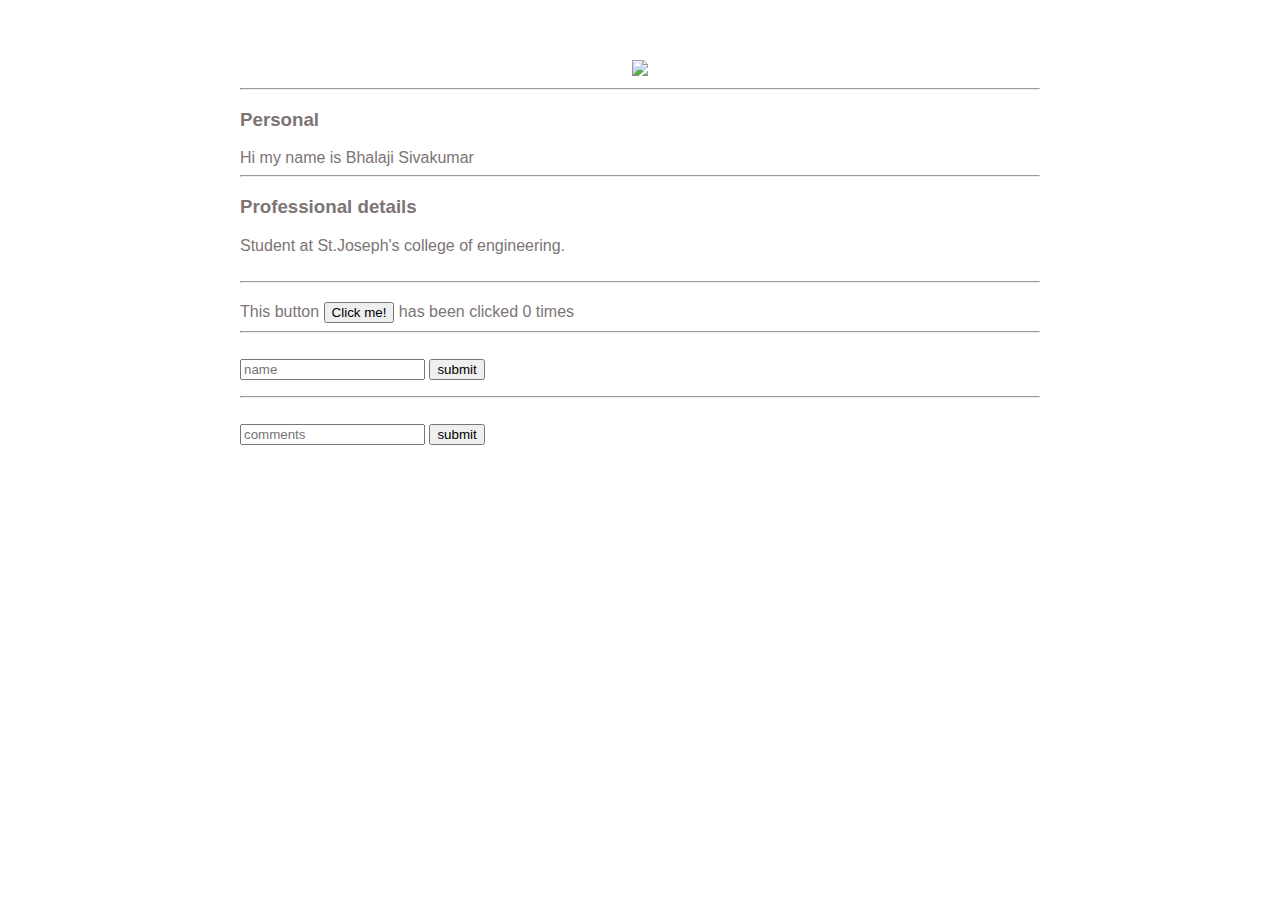
==== ui/index.html @ 24c9e34d "[imad-console] Updates ui/index.html" ====
<!doctype html>
<html>
    <head>
        <link href="/ui/style.css" rel="stylesheet" />
    </head>
    <body>
            <div class="container">
            <div class="center">
            <img id='madi' src="https://fb-s-a-a.akamaihd.net/h-ak-fbx/v/t1.0-1/c0.0.160.160/p160x160/18057749_671348186399433_1139201984068385054_n.jpg?oh=627a5fc67c2b2275082f0fddbbcf3ae2&oe=59EB3E4D&__gda__=1512868216_70c11a3284521b3ef0a66b3967462e74" class="img-medium"/>
            
            <hr/>
            </div>
            
        <h3>Personal</h3>
        <div>
            Hi my name is Bhalaji Sivakumar
        </div>
        <hr/>
            <h3>Professional details</h3>
            <div>
                Student at St.Joseph's college of engineering.
            </div>
            <br>
            <hr/>
        <h3></h3>
        <div class="footer">
           This button <button id ="counter">Click me!</button> has been clicked <span id = "count">0 </span> times
           <hr/>
           <br/>
           <input type = "text" id = "name" placeholder = "name"></input>
           <input type = "submit" value = "submit" id ='submit_btn'></input>
           <ul id ="namelist">
            </ul>   
            <hr/>
            <br/>
         <input type = "text" placeholder = "comments" id = "comment"></input>
        <input type = "submit" value = "submit" id = "submitButton"></input>
       <div> <ul id = "commentList" >
            </ul>
        </div>
        </div>
     </div>
        <script type="text/javascript" src="/ui/main.js">
        </script>
    </body>
</html>
---- ui/style.css ----
body {
    font-family: sans-serif;
    margin-top: 60px;
}

.center {
    text-align: center;
}

.text-big {
    font-size: 300%;
}

.bold {
    font-weight: bold;
}

.img-medium {
    height: 200px;
}
 .container {
         max-width: 800px;
         margin: 0 auto;
         color: #7d7474;
         font-family: sans-serif;
         padding-left: 20px;
         padding-right: 20px;
      }
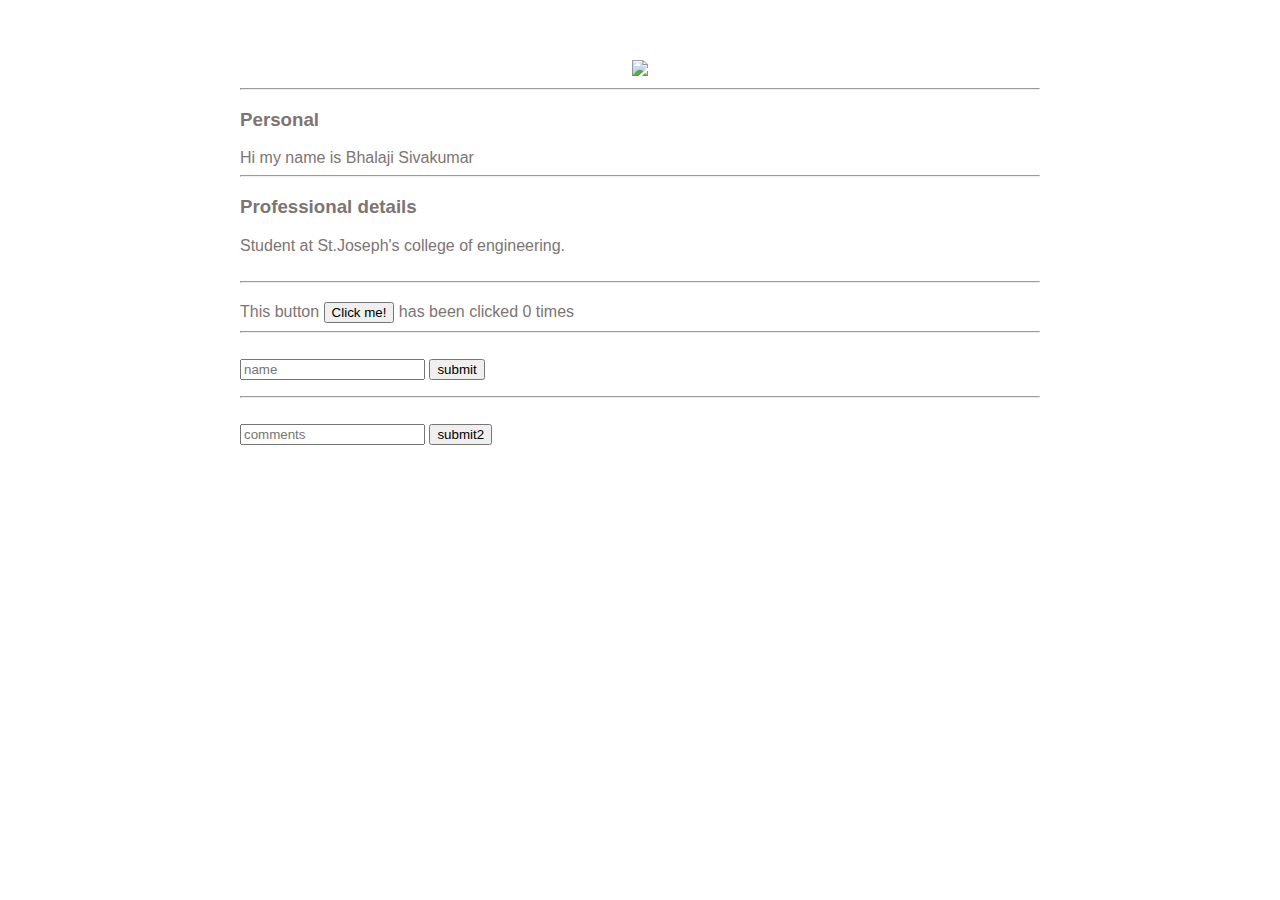
==== commit 7b36f8d1: "[imad-console] Updates ui/index.html" ====
--- a/ui/index.html
+++ b/ui/index.html
@@ -34,10 +34,9 @@
             <hr/>
             <br/>
          <input type = "text" placeholder = "comments" id = "comment"></input>
-        <input type = "submit" value = "submit" id = "submitButton"></input>
-       <div> <ul id = "commentList" >
+        <input type = "submit" value = "submit2" id = "submitButton"></input>
+        <ul id = "commentList" >
             </ul>
-        </div>
         </div>
      </div>
         <script type="text/javascript" src="/ui/main.js">
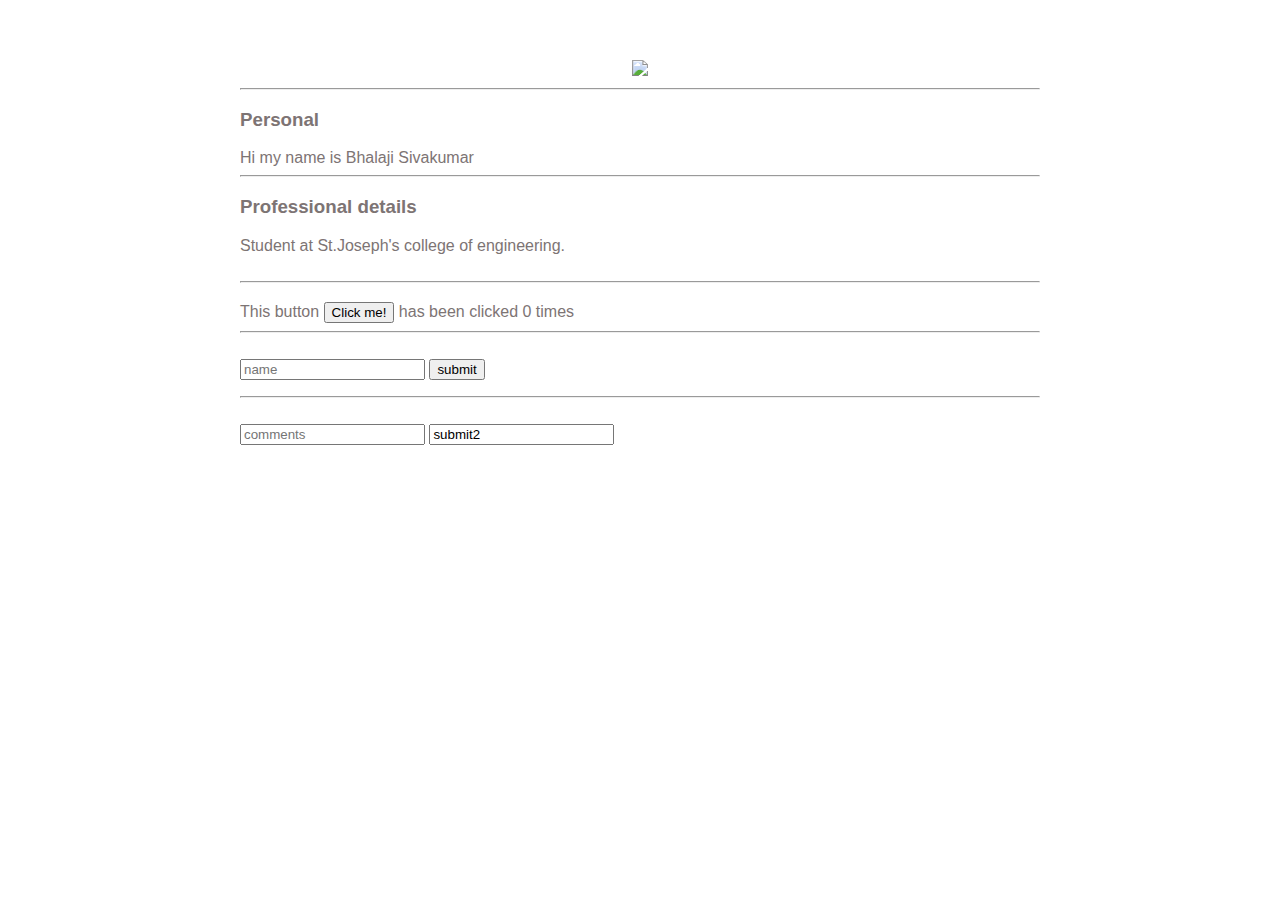
==== commit 35fd3ce3: "[imad-console] Updates ui/index.html" ====
--- a/ui/index.html
+++ b/ui/index.html
@@ -34,7 +34,7 @@
             <hr/>
             <br/>
          <input type = "text" placeholder = "comments" id = "comment"></input>
-        <input type = "submit" value = "submit2" id = "submitButton"></input>
+        <input type = "submit2" value = "submit2" id = "submitButton"></input>
         <ul id = "commentList" >
             </ul>
         </div>
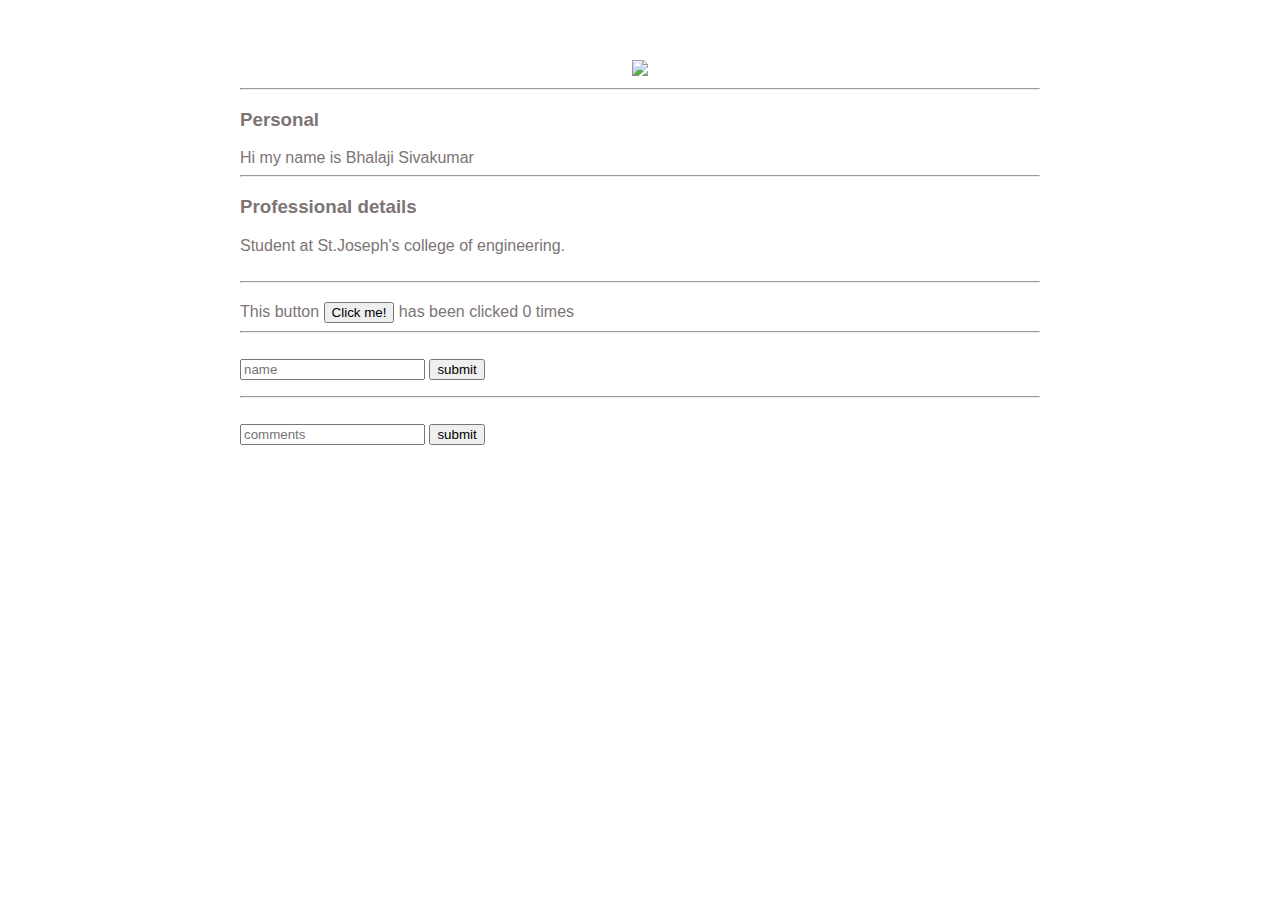
==== commit 8f00c01b: "[imad-console] Updates ui/index.html" ====
--- a/ui/index.html
+++ b/ui/index.html
@@ -34,7 +34,7 @@
             <hr/>
             <br/>
          <input type = "text" placeholder = "comments" id = "comment"></input>
-        <input type = "submit2" value = "submit2" id = "submitButton"></input>
+        <input type = "submit" value = "submit" id = "submitButton"></input>
         <ul id = "commentList" >
             </ul>
         </div>
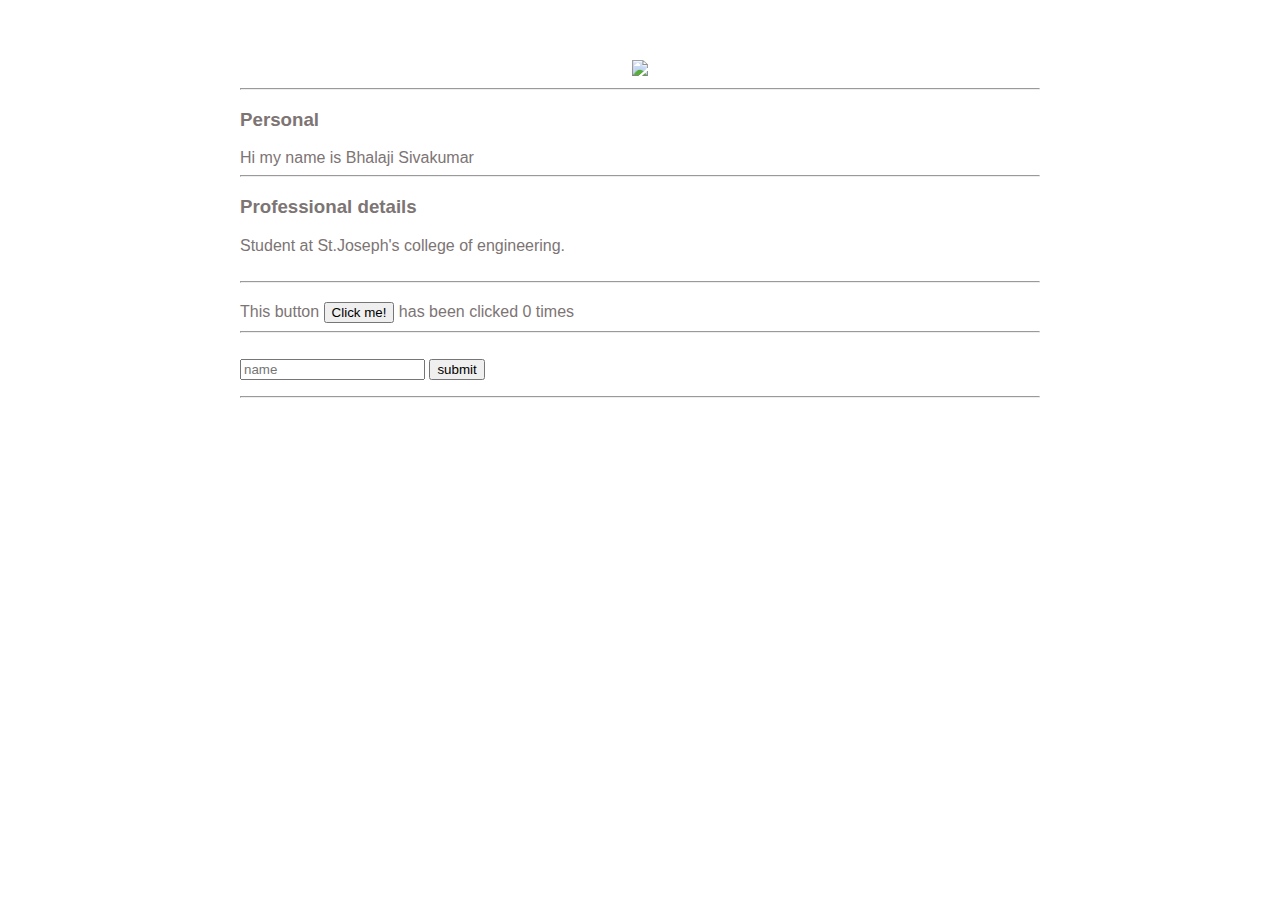
==== commit 9ded3164: "[imad-console] Updates ui/index.html" ====
--- a/ui/index.html
+++ b/ui/index.html
@@ -33,10 +33,7 @@
             </ul>   
             <hr/>
             <br/>
-         <input type = "text" placeholder = "comments" id = "comment"></input>
-        <input type = "submit" value = "submit" id = "submitButton"></input>
-        <ul id = "commentList" >
-            </ul>
+        
         </div>
      </div>
         <script type="text/javascript" src="/ui/main.js">
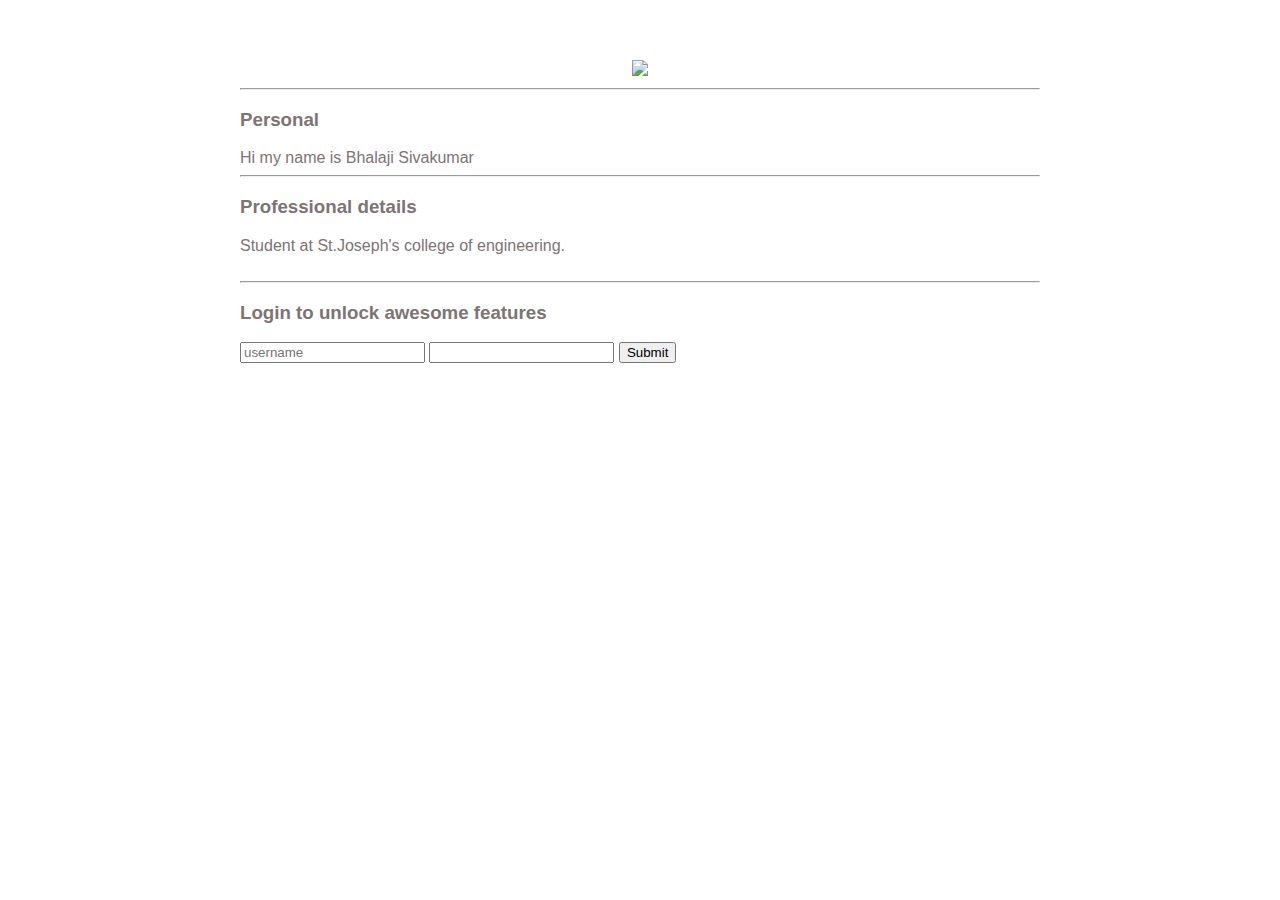
==== commit 21f33b59: "[imad-console] Updates ui/index.html" ====
--- a/ui/index.html
+++ b/ui/index.html
@@ -22,17 +22,14 @@
             </div>
             <br>
             <hr/>
-        <h3></h3>
+        <h3>Login to unlock awesome features</h3>
+        <div>
+            <input type = "text" id = "username" placeholder= "username" />
+            <input type = "password" id = "password" />
+            <input type = "submit" id = "submit_btn" />
+        </div>
         <div class="footer">
-           This button <button id ="counter">Click me!</button> has been clicked <span id = "count">0 </span> times
-           <hr/>
-           <br/>
-           <input type = "text" id = "name" placeholder = "name"></input>
-           <input type = "submit" value = "submit" id ='submit_btn'></input>
-           <ul id ="namelist">
-            </ul>   
-            <hr/>
-            <br/>
+           
         
         </div>
      </div>
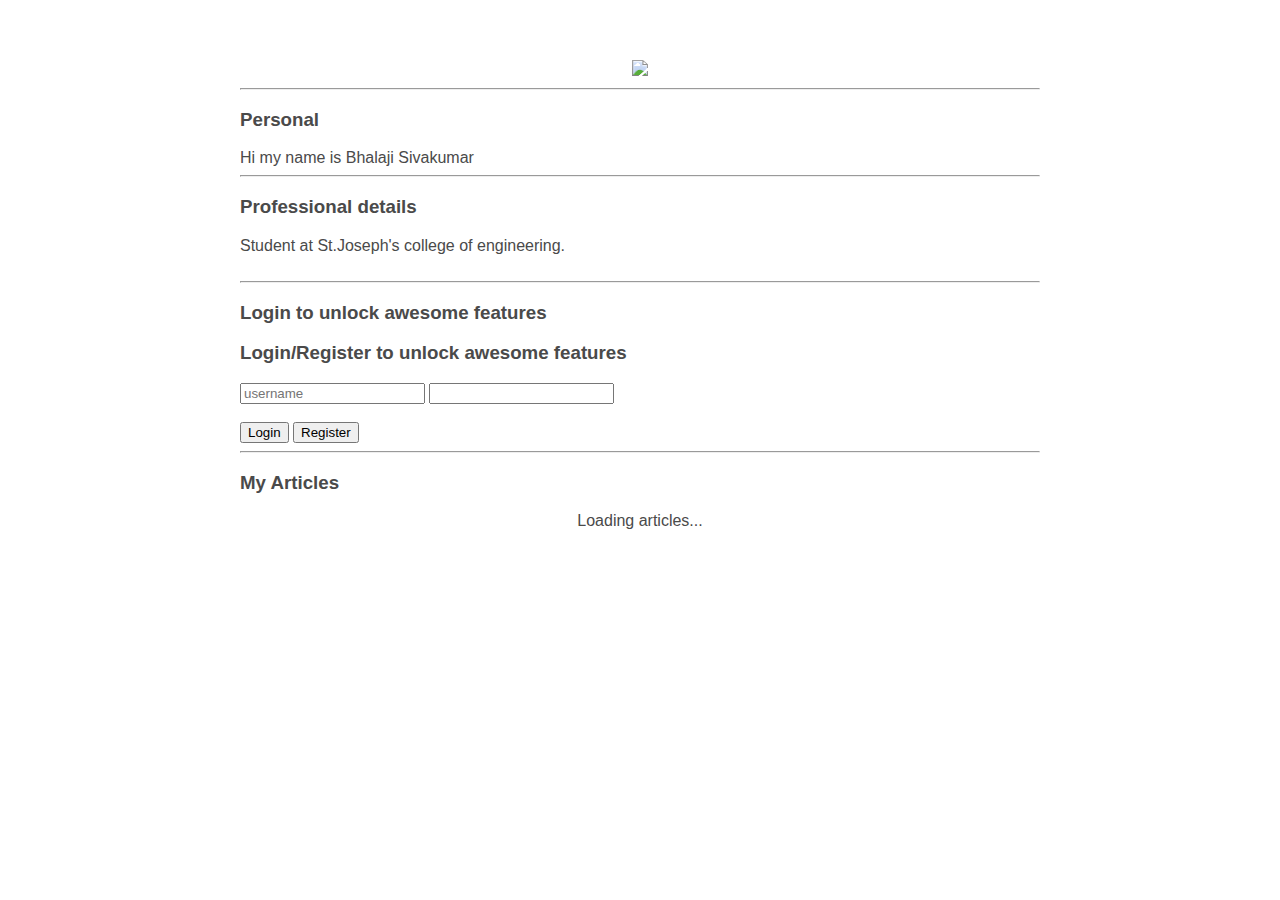
==== commit c3b3cbf1: "[imad-console] Updates ui/index.html" ====
--- a/ui/index.html
+++ b/ui/index.html
@@ -23,14 +23,17 @@
             <br>
             <hr/>
         <h3>Login to unlock awesome features</h3>
-        <div>
-            <input type = "text" id = "username" placeholder= "username" />
-            <input type = "password" id = "password" />
-            <input type = "submit" id = "submit_btn" />
-        </div>
-        <div class="footer">
-           
-        
+       
+       
+           <div id="login_area">
+                <center>Loading login status...</center>
+            </div>
+            <hr/>
+            <h3>My Articles</h3>
+            <div id="articles">
+                <center>Loading articles...</center>
+            </div>
+         <div class="footer">
         </div>
      </div>
         <script type="text/javascript" src="/ui/main.js">
--- a/ui/style.css
+++ b/ui/style.css
@@ -1,28 +1,46 @@
-body {
-    font-family: sans-serif;
-    margin-top: 60px;
-}
-
-.center {
-    text-align: center;
-}
-
-.text-big {
-    font-size: 300%;
-}
-
-.bold {
-    font-weight: bold;
-}
-
-.img-medium {
-    height: 200px;
-}
- .container {
-         max-width: 800px;
-         margin: 0 auto;
-         color: #7d7474;
-         font-family: sans-serif;
-         padding-left: 20px;
-         padding-right: 20px;
-      }  
+body {
+    font-family: sans-serif;
+    margin-top: 60px;
+}
+
+.center {
+    text-align: center;
+}
+
+.text-big {
+    font-size: 300%;
+}
+
+.bold {
+    font-weight: bold;
+}
+
+.img-medium {
+    height: 200px;
+}
+
+.container {
+    max-width: 800px;
+    margin: 0 auto;
+    color: #4a4a4a;
+    font-family: sans-serif;
+    padding-left: 20px;
+    padding-right: 20px;
+}
+
+.comment {
+    margin-left: 10px;
+    padding-bottom: 10px;
+    border-bottom: 1px solid #ccc;
+}
+
+.commenter {
+    font-style: italic;
+    font-size: 0.8em;
+}
+
+#comment_form {
+    margin-left: 10px;
+    padding-bottom: 10px;
+    border-bottom: 1px solid #ccc;
+}